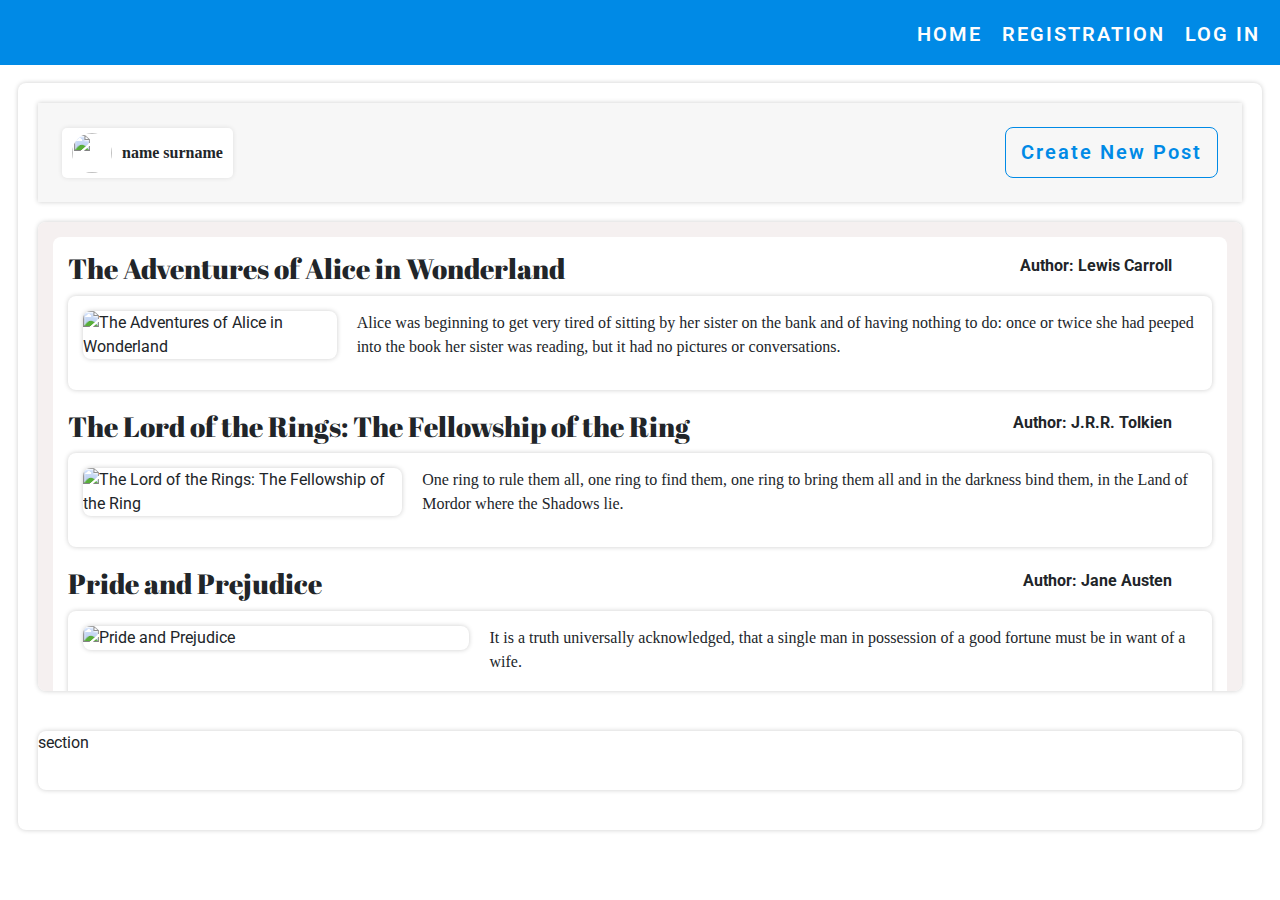
==== createblog.html @ 8add36b0 "Add files via upload" ====
<!DOCTYPE html>
<html lang="en">
<head>
    <meta charset="UTF-8">
    <meta name="viewport" content="width=device-width, initial-scale=1.0">
    <title>Create Blog</title>
    <link href="https://cdn.jsdelivr.net/npm/bootstrap@5.3.3/dist/css/bootstrap.min.css" rel="stylesheet"
    integrity="sha384-QWTKZyjpPEjISv5WaRU9OFeRpok6YctnYmDr5pNlyT2bRjXh0JMhjY6hW+ALEwIH" crossorigin="anonymous">
    <link rel="stylesheet" href="src/styles/styles.css">
</head>
<body>
    
    <script src="./src/scripts/footer.js"></script>
    <script src="./src/scripts/data.js"></script>
    <script src="./src/scripts/fillcontent.js"></script>
    <script src="./src/scripts/utils.js"></script>
    <script src="./src/scripts/createblog.js"></script>

    
</body>
</html>
</body>
</html>
---- src/styles/styles.css ----
@import url('https://fonts.googleapis.com/css2?family=Abril+Fatface&display=swap');
@import url('https://fonts.googleapis.com/css2?family=Abril+Fatface&family=Frank+Ruhl+Libre:wght@300..900&family=Tinos:ital,wght@0,400;0,700;1,400;1,700&display=swap');
@import url('https://fonts.googleapis.com/css2?family=Roboto:ital,wght@0,100;0,300;0,400;0,500;0,700;0,900;1,100;1,300;1,400;1,500;1,700;1,900&display=swap');

*{
  margin: 0;
  padding: 0;
  box-sizing: border-box;
  font-family: "Roboto", sans-serif;
}

.container-root {
  display: flex;
  flex-direction: column;
  height: calc(100vh-30px);
}

.header {
  display: flex;
  justify-content: flex-end;
  background-color:  #008ae6;
  padding: 20px;
  height: 65px;
  box-sizing: border-box;
}

a{
  margin-left: 20px;
}
a:first-child{
  margin-left: 0;
}

a {
    font-style:normal;
    font-weight: 600;
    font-size: 20px;
    line-height: 29px;
    text-align: center;
    color: #FDFDFD;
    text-decoration: none;
    text-transform: uppercase;
    letter-spacing: 2px;
    
}
a:hover{
  color: #ccc;
  font-style: italic;
  text-decoration: underline;
}

.form-wrapper {
  height: 80vh;
  display: flex;
  justify-content: center;
  align-items: center;
}

.form-container {
  padding: 25px;
  background-color: white;
  border-radius: 8px;
  box-shadow: 0 0 15px rgba(0, 0, 0, 0.3);
  width: 350px;
}

form {
  display: flex;
  flex-direction: column;
  align-items: center;
}

form input {
  width: 100%;
  margin-bottom: 10px;
  padding: 10px;
  border: none;
  border-bottom: 1px solid #ccc;
  box-sizing: border-box;
  outline: none;
}

button {
  border: 2px solid #006bb3;
  padding: 8px 18px;
  border-radius: 30px;
  color: #006bb3;
  font-weight: 600;
  background-color: transparent;
  cursor: pointer; 
  font-size: 20px;
}

button:hover{
  background-color: #ccc;
  color: #ccc;
  background-color: #006bb3;
}



h3 {
    font-family: "Abril Fatface", serif;
    margin-bottom: 10px;
}

p, span {
    font-family: "Tinos", serif;
}


.workspace {
    margin: 2vh;
    display: flex;
    flex-direction: row-reverse;
    padding: 20px;
    border-radius: 8px;
    height: 83.5vh;
    box-shadow: 0 0 5px rgba(0, 0, 0, 0.2);
    gap: 20px;
}

.blog-post {
    height: 78%;
    border-radius: 8px;
    background-color: rgb(245, 240, 240);
    overflow-y: auto;
    box-shadow: 0 0 5px rgba(0, 0, 0, 0.2);
    padding: 15px
}

.blog-post__cards {
    display: flex;
    flex-direction: column;
    gap: 20px;
    padding: 15px;
    border-radius: 8px;
    background-color: #fff;
}

.blog-post__header {
    display: flex;
    align-items: center;
    justify-content: space-between;
    margin-right: 40px;
}

.blog-post__content {
    display: flex;
    align-items: flex-start;
    justify-content: flex-start; 
    padding: 15px;
    border-radius: 8px;
    box-shadow: 0 0 5px rgba(0, 0, 0, 0.2);
    gap: 20px;
}

.blog-post__content-img {
    width: 400px;
    border-radius: 8px;
    box-shadow: 0 0 5px rgba(0, 0, 0, 0.2);
}

.workspace__footer {
    margin: 20px 0;
    height: 20%;
    border-radius: 8px;
    background: #fff;
    box-shadow: 0 0 5px rgba(0, 0, 0, 0.2);
}

.sidebar {
    background-color: rgb(245, 240, 240);
    width: 300px;
    padding: 20px;
    border-radius: 8px;
    box-shadow: 0 0 5px rgba(0, 0, 0, 0.1);
    overflow-y: auto;
}

.sidebar__blogger-list {
    list-style: none;
    padding: 0;
}

.sidebar__blogger-item {
    display: flex;
    align-items: center;
    margin-bottom: 10px;
    box-shadow: 0 0 5px rgba(0, 0, 0, 0.1);
    padding: 5px 10px;
    border-radius: 5px;
    background: #fff;
}

.sidebar__avatar {
    width: 40px;
    height: 40px;
    border-radius: 50%;
    margin-right: 10px;
}

.footer {
    background-color: rgb(245, 240, 240);
    padding: 15px;
    box-shadow: 0 0 5px rgba(0, 0, 0, 0.2);
}


@media screen and (max-width: 1200px) {
    h3 {
        font-size: 20px;
    }
    .footer {
        display: none;
    }
    .workspace {
        height: auto;
        margin: 0;
        padding: 10px;
        gap: 10px;
        flex-direction: column;
        box-shadow: none;
    }

    .workspace__post-post {
      height: auto;
    }

    .workspace__main {
        padding: 0;
        box-shadow: none;
    }

    .blog-post {
        background: none;
        overflow: visible;
    }

    .sidebar {
        width: 100%;
        overflow: visible;
    }

    .sidebar__blogger-list {
        display: flex;
        justify-content: space-between;
        align-items: center;
    }

    ul {
        padding: 0;
        margin: 0;
    }

    .sidebar__blogger-item {
        box-shadow: none;
        padding: 0;
        margin: 0;
        border-radius: 0;
        background: none;
    }

    .workspace__footer {
        margin: 10px 0;
        height: 100px;
    }

    .blog-post {
        height: auto;
    }
}

@media screen and (max-width: 768px) {
  .header a{
    font-size: 16px;
    letter-spacing: 1px;
  }
    .blog-post__header {
        flex-direction: column;
        align-items: flex-start;
    }

    .blog-post__content {
        flex-direction: column;
    }

    .blog-post__content-img {
        width: 98%;
        margin: auto;
    }

    .sidebar__blogger-item {
        flex-direction: column;
        font-size: 14px;
    }
}



select{
  width: 100%;
  margin-bottom: 10px;
  padding: 10px;
  border: none;
  border-bottom:  1px solid #ccc;
  outline: none;
}

.inputs-wrapper{
  display: flex;
  width: 100%;
  
  align-items: center;
}

.inputs {
  display: flex;
  align-items: center;
  justify-content: space-between;
  
}

label {
  margin: 0 10px 10px 10px;
}

.buuton-wrapper{
 width: 100%;
  
}
.button-wrapper{
  width: 100%;
  display: flex;
  align-items: center;
  justify-content: space-between;
}

.button-wrapper input {
  width: 5%;
  margin-left: 0;
}

.workspace__post {
  flex-direction: column;
  height: 83vh;
}

.workspace__post-blogger {
  width: 100%;
  justify-content: space-between;
  align-items: center;
  display: flex;
  padding: 1.5rem;
  background-color: #f7f7f7;
  box-shadow: 0 0 5px rgba(0, 0, 0, 0.2);
}

.workspace__post-blogger-item{
  margin: 0;
}

.workspace__post-author{
  font-weight: bold;
}

.workspace__post-button {
  padding: 10px 15px;
  color: #008ae6;
  border: 1px solid #008ae6;
  border-radius: .5rem;
  font-size: 20px;
  text-transform: capitalize;
  display: flex;
  align-items: center;
  justify-content: center;
}

.workspace__post-button:hover{
  text-decoration: none;
  background-color: #008ae6;
  color: #ccc;
}

.workspace__post-post {
  height: 78%;
}

.workspace__post-footer{
  height: 10%;
}


.post-form {
  width: 80%;
}

textarea {
  width: 100%;
  padding: 10px;
  font-size: 18px;
  outline: none;
  border: none;
  box-shadow: 0 0 5px rgba(0, 0, 0, 0.2);
  border-radius: .5rem;
  margin: 15px 0;
}

@media screen and (max-width: 1200px) {

  .workspace {
      height: auto;
      margin: 0;
      padding: 10px;
      gap: 10px;
      flex-direction: column;
      box-shadow: none;
  }

  /* .workspace__post-post {
    height: auto;
  } */

}
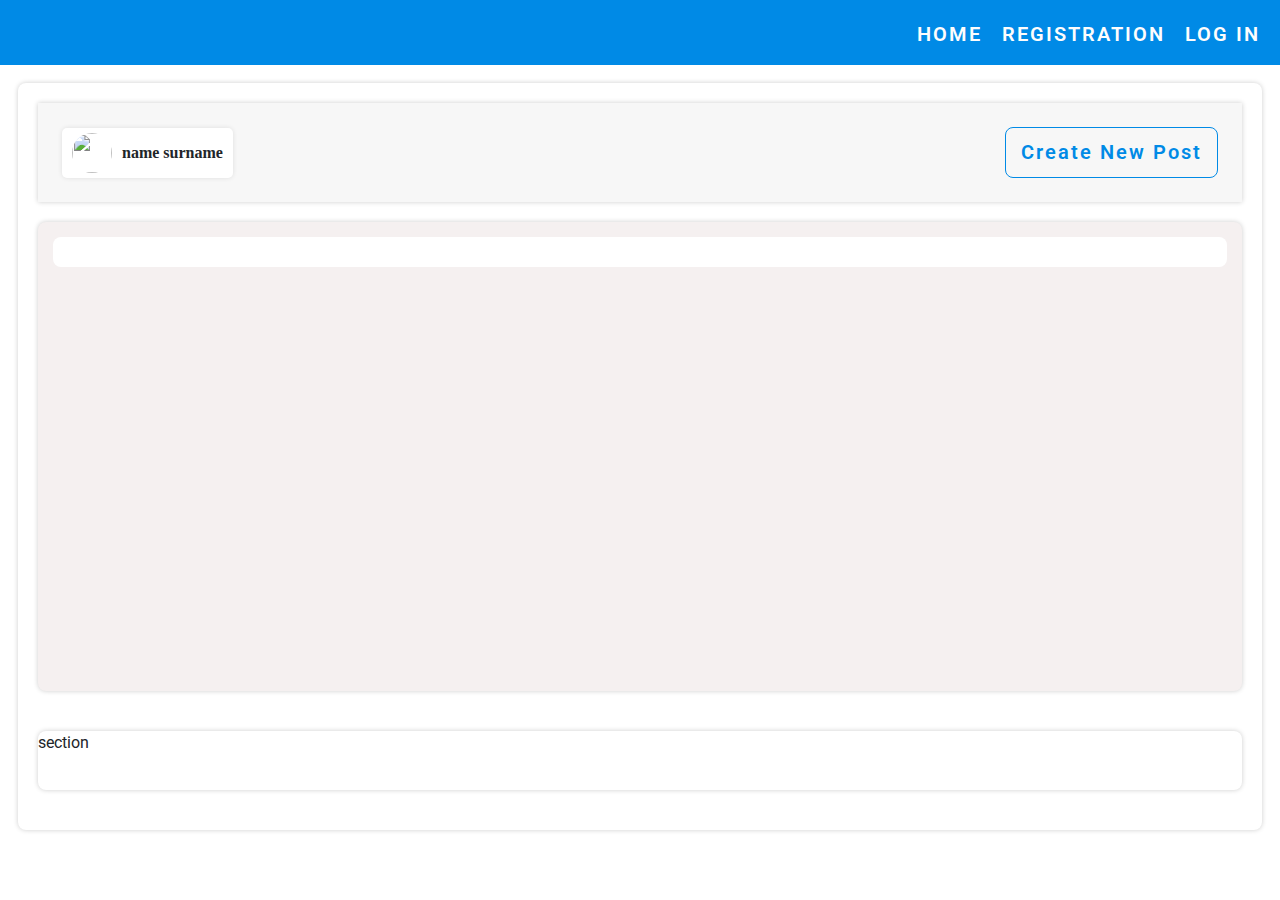
==== commit 4291c2cf: "Add files via upload" ====
--- a/createblog.html
+++ b/createblog.html
@@ -11,10 +11,9 @@
 <body>
     
     <script src="./src/scripts/footer.js"></script>
-    <script src="./src/scripts/data.js"></script>
-    <script src="./src/scripts/fillcontent.js"></script>
     <script src="./src/scripts/utils.js"></script>
-    <script src="./src/scripts/createblog.js"></script>
+    <script type="module" src="./src/scripts/api.js"></script>
+    <script type="module" src="./src/scripts/createblog.js"></script>
 
     
 </body>
--- a/src/styles/styles.css
+++ b/src/styles/styles.css
@@ -83,7 +83,7 @@
 button {
   border: 2px solid #006bb3;
   padding: 8px 18px;
-  border-radius: 30px;
+  border-radius: 8px;
   color: #006bb3;
   font-weight: 600;
   background-color: transparent;
@@ -102,6 +102,7 @@
 h3 {
     font-family: "Abril Fatface", serif;
     margin-bottom: 10px;
+    font-size: 20px;
 }
 
 p, span {
@@ -206,11 +207,71 @@
     box-shadow: 0 0 5px rgba(0, 0, 0, 0.2);
 }
 
+.blog-post__footer-wrapper{
+  display: flex;
+  justify-content: space-between;
+  align-items: center;
+}
+
+.blog-post__footer{
+  margin: 20px 0;
+}
+
+.blog-post__footer a{
+  font-size: 18px;
+  color: #fff;
+  padding: 5px 10px;
+  background: #006bb3;
+  border-radius: 8px;
+}
+
+.delete a {
+  background: rgb(166, 15, 15);
+}
+
+.blog-post__footer a:hover{
+  background: #f2f2f2;
+  color: #006bb3;
+  text-decoration: none;
+  box-shadow: 0 0 5px #013151;
+}
+
+.delete a:hover {
+  box-shadow: 0 0 5px rgb(166, 15, 15);
+  color: rgb(166, 15, 15);
+}
+
+.form-group__input {
+  width: 80%;
+  margin-top: 20px;
+}
+
+.form-group__input label{
+  color: #006bb3;
+  font-weight: bolder;
+}
+
+.post-form__delete {
+  width: 30%;
+}
+
+.post-form__id-display {
+  margin: 20px 0;
+}
+
+.post-form__buuton {
+  background-color: rgb(166, 15, 15);
+  border: none;
+  color: #fff;
+}
+
+.post-form__buuton:hover {
+  box-shadow: 0 0 5px rgb(166, 15, 15);
+  color: rgb(166, 15, 15);
+  background-color: #fff;
+}
 
 @media screen and (max-width: 1200px) {
-    h3 {
-        font-size: 20px;
-    }
     .footer {
         display: none;
     }
@@ -406,6 +467,32 @@
   margin: 15px 0;
 }
 
+
+.container-registration {
+  margin:100px auto;
+  padding: 20px;
+  width: 400px;
+  display: flex;
+  flex-direction: column;
+  align-items: center;
+  justify-content: center;
+  border-radius: 8px;
+  box-shadow: 0 0 15px dimgray;
+}
+
+.container-registration header {
+  border-radius: 8px;
+}
+
+.container-registration form {
+  width: 340px;
+}
+
+.container-registration h2 {
+  margin: 20px;
+  color: rgb(94, 93, 93);
+}
+
 @media screen and (max-width: 1200px) {
 
   .workspace {
